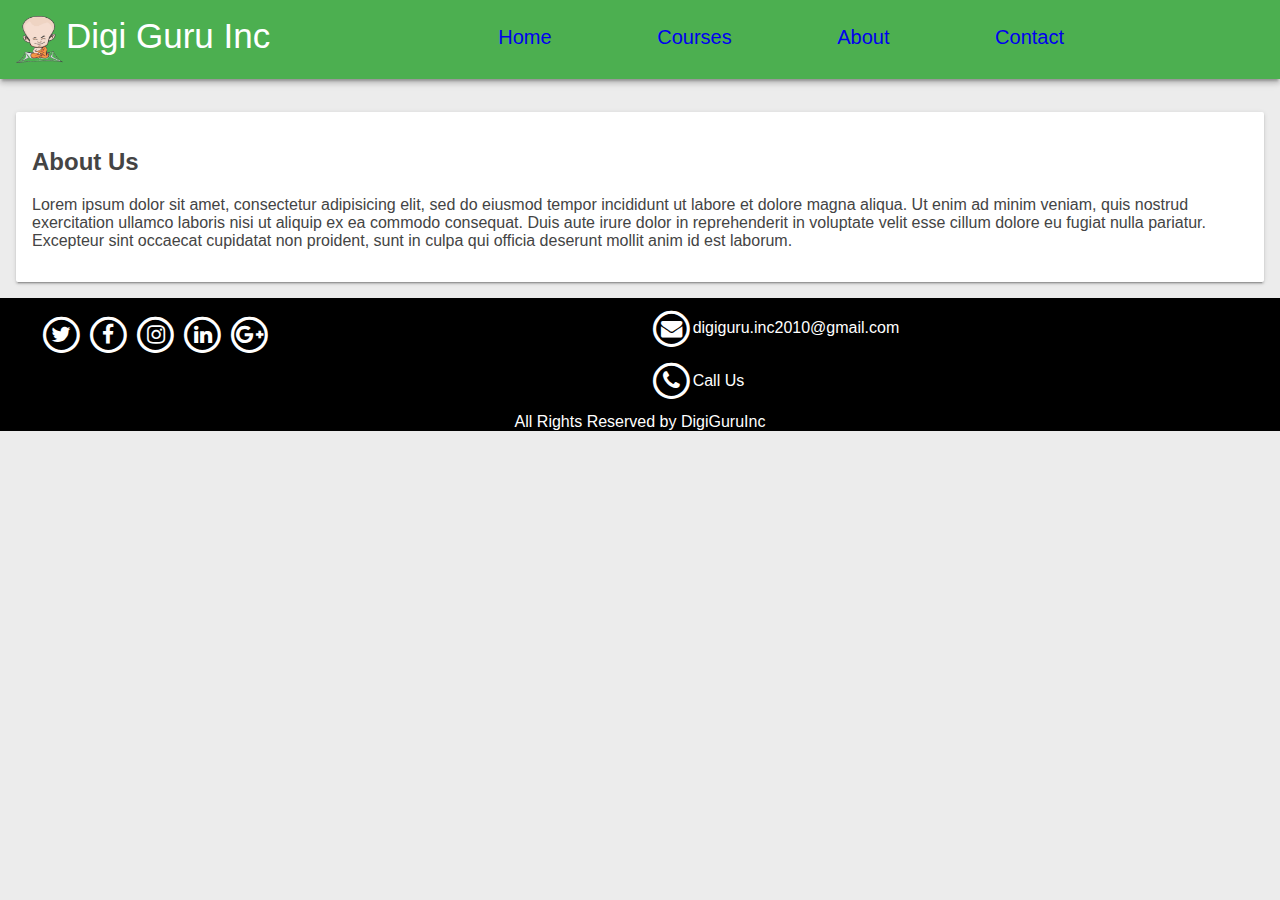
==== about.html @ fcaf106a "setup website" ====
<!--
 Copyright 2016 Google Inc.
 
 Licensed under the Apache License, Version 2.0 (the "License");
 you may not use this file except in compliance with the License.
 You may obtain a copy of the License at
 
      http://www.apache.org/licenses/LICENSE-2.0
 
 Unless required by applicable law or agreed to in writing, software
 distributed under the License is distributed on an "AS IS" BASIS,
 WITHOUT WARRANTIES OR CONDITIONS OF ANY KIND, either express or implied.
 See the License for the specific language governing permissions and
 limitations under the License.
-->

<!DOCTYPE html>
<html>
<head>
  <meta charset="utf-8">
  <meta http-equiv="X-UA-Compatible" content="IE=edge">
  <!-- <link rel="canonical" href="https://weather-pwa-sample.firebaseapp.com/final/"> -->
  <meta name="viewport" content="width=device-width, initial-scale=1.0">
  <title>DigiGuru| Digital Marketing</title>
  <!-- <link rel="stylesheet" type="text/css" href="styles/inline.css"> -->
  <link rel="stylesheet" type="text/css" href="styles/custom.css">
  
</head>
<body>
<!-- <a href="https://icons8.com"></a> -->

   <header class="header">
    <a href="index.html"><img id="logo" src="images/ganja.png" height="50px" width="50px"></a>
    <h1 class="header__title">Digi Guru Inc</h1>
    <nav>
      <ul class="menu">
        <li class="menu-item"><a href="index.html">Home</a></li>
        <li id="course-menu" class="menu-item"><a href="#">Courses</a></li>
            <ul id="course-menu-submenu" class="sub-menu">
              <li><a href="webdev.html">Web Development</a></li>
              <li><a href="anddev.html">Android Development</a></li>
              <li><a href="iosdev.html">Ios Development</a></li>
              <li><a href="digmar.html">Digital Marketing</a></li>
            </ul>  
         <li class="menu-item"><a href="about.html">About</a></li>
        <li class="menu-item"><a href="contact.html">Contact</a></li>
      </ul>
    </nav>
  </header>
<!-- <img src="https://png.icons8.com/color/50/000000/icons8-logo.png"> -->
  <main class="main">
   
      <div class="card-container">
      <div class="card">
        <h2>About Us</h2>
        <p>
          Lorem ipsum dolor sit amet, consectetur adipisicing elit, sed do eiusmod
          tempor incididunt ut labore et dolore magna aliqua. Ut enim ad minim veniam,
          quis nostrud exercitation ullamco laboris nisi ut aliquip ex ea commodo
          consequat. Duis aute irure dolor in reprehenderit in voluptate velit esse
          cillum dolore eu fugiat nulla pariatur. Excepteur sint occaecat cupidatat non
          proident, sunt in culpa qui officia deserunt mollit anim id est laborum.
        </p>
      </div>
     
    </div>
      
      
    
  </main>

   <footer>
    <div class="container">
      <section class="foot">
        <ul>
          <li>
            <a href="https://twitter.com/DigiGuruInc">
              <span class="fa-stack fa-lg">
                <i class="fa fa-circle-thin fa-stack-2x"></i>
                <i class="fa fa-twitter fa-stack-1x"></i>
              </span>
            </a>
          </li>
           <li>
            <a href="https://www.facebook.com/DigiGuruInc/">
              <span class="fa-stack fa-lg">
                <i class="fa fa-circle-thin fa-stack-2x"></i>
                <i class="fa fa-facebook fa-stack-1x"></i>
              </span>
            </a>
          </li>
           <li>
            <a href="https://www.instagram.com/DigiGuruInc/">
              <span class="fa-stack fa-lg">
                <i class="fa fa-circle-thin fa-stack-2x"></i>
                <i class="fa fa-instagram fa-stack-1x"></i>
              </span>
            </a>
          </li>
          <li>
            <a href="https://www.linkedin.com/in/DigiGuruInc">
              <span class="fa-stack fa-lg">
                <i class="fa fa-circle-thin fa-stack-2x"></i>
                <i class="fa fa-linkedin fa-stack-1x"></i>
              </span>
            </a>
          </li>
          <li>
            <a href="https://plus.google.com/105594498699203023712">
              <span class="fa-stack fa-lg">
                <i class="fa fa-circle-thin fa-stack-2x"></i>
                <i class="fa fa-google-plus fa-stack-1x"></i>
              </span>
            </a>
          </li>
        </ul>
      </section>
      <section class="foot">

            <div><a href="mailto:digiguru.inc2010@gmail.com">
              <span class="fa-stack fa-lg">
                <i class="fa fa-circle-thin fa-stack-2x"></i>
                <i class="fa fa-envelope fa-stack-1x"></i>
              </span>digiguru.inc2010@gmail.com
            </a>
            </div>          
         <div>
            <a href="tel:+919810191702">
              <span class="fa-stack fa-lg">
                <i class="fa fa-circle-thin fa-stack-2x"></i>
                <i class="fa fa-phone fa-stack-1x"></i>
              </span>Call Us
            </a>
            </div>
         
      </section>
    </div>
    <center>All Rights Reserved by DigiGuruInc</center>
  </footer>

  
  <script src="scripts/script.js" async></script>
  <link rel="stylesheet" href="https://cdnjs.cloudflare.com/ajax/libs/font-awesome/4.7.0/css/font-awesome.min.css">

</body>
</html>
---- styles/inline.css ----
/*
 * Copyright 2016 Google Inc.
 * 
 * Licensed under the Apache License, Version 2.0 (the "License");
 * you may not use this file except in compliance with the License.
 * You may obtain a copy of the License at
 * 
 *      http://www.apache.org/licenses/LICENSE-2.0
 * 
 * Unless required by applicable law or agreed to in writing, software
 * distributed under the License is distributed on an "AS IS" BASIS,
 * WITHOUT WARRANTIES OR CONDITIONS OF ANY KIND, either express or implied.
 * See the License for the specific language governing permissions and
 * limitations under the License.
 */

* {
  box-sizing: border-box; }

html, body {
  padding: 0;
  margin: 0;
  height: 100%;
  width: 100%;
  font-family: 'Helvetica', 'Verdana', sans-serif;
  font-weight: 400;
  font-display: optional;
  color: #444;
  -webkit-font-smoothing: antialiased;
  -moz-osx-font-smoothing: grayscale; }

html {
  overflow: hidden; }

body {
  display: -webkit-box;
  display: -webkit-flex;
  display: -ms-flexbox;
  display: flex;
  -webkit-box-orient: vertical;
  -webkit-box-direction: normal;
  -webkit-flex-direction: column;
      -ms-flex-direction: column;
          flex-direction: column;
  -webkit-flex-wrap: nowrap;
      -ms-flex-wrap: nowrap;
          flex-wrap: nowrap;
  -webkit-box-pack: start;
  -webkit-justify-content: flex-start;
      -ms-flex-pack: start;
          justify-content: flex-start;
  -webkit-box-align: stretch;
  -webkit-align-items: stretch;
      -ms-flex-align: stretch;
          align-items: stretch;
  -webkit-align-content: stretch;
      -ms-flex-line-pack: stretch;
          align-content: stretch;
  background: #ececec; }

.header {
  width: 100%;
  /*height: 56px;*/
   color: #FFF;
  background: #4caf50;
  position: fixed;
  font-size: 20px;
  box-shadow: 0 4px 5px 0 rgba(0, 0, 0, 0.14), 0 2px 9px 1px rgba(0, 0, 0, 0.12), 0 4px 2px -2px rgba(0, 0, 0, 0.2);
  padding: 16px 16px 0 16px;
  will-change: transform;
  display: -webkit-box;
  display: -webkit-flex;
  display: -ms-flexbox;
  display: flex;
  -webkit-box-orient: horizontal;
  -webkit-box-direction: normal;
  -webkit-flex-direction: row;
      -ms-flex-direction: row;
          flex-direction: row;
  -webkit-flex-wrap: nowrap;
      -ms-flex-wrap: nowrap;
          flex-wrap: nowrap;
  -webkit-box-pack: start;
  -webkit-justify-content: flex-start;
      -ms-flex-pack: start;
          justify-content: flex-start;
  -webkit-box-align: stretch;
  -webkit-align-items: stretch;
      -ms-flex-align: stretch;
          align-items: stretch;
  -webkit-align-content: center;
      -ms-flex-line-pack: center;
          align-content: center;
  -webkit-transition: -webkit-transform 0.233s cubic-bezier(0, 0, 0.21, 1) 0.1s;
  transition: -webkit-transform 0.233s cubic-bezier(0, 0, 0.21, 1) 0.1s;
  transition: transform 0.233s cubic-bezier(0, 0, 0.21, 1) 0.1s;
  transition: transform 0.233s cubic-bezier(0, 0, 0.21, 1) 0.1s, -webkit-transform 0.233s cubic-bezier(0, 0, 0.21, 1) 0.1s;
  z-index: 1000; }
  .header .headerButton {
    width: 24px;
    height: 24px;
    margin-right: 16px;
    text-indent: -30000px;
    overflow: hidden;
    opacity: 0.54;
    -webkit-transition: opacity 0.333s cubic-bezier(0, 0, 0.21, 1);
    transition: opacity 0.333s cubic-bezier(0, 0, 0.21, 1);
    border: none;
    outline: none;
    cursor: pointer; }
  .header #butRefresh {
    background: url(/images/ic_refresh_white_24px.svg) center center no-repeat; }
  .header #butAdd {
    background: url(/images/ic_add_white_24px.svg) center center no-repeat; }

.header__title {
  font-weight: 400;
  font-size: 20px;
  margin: 0;
  -webkit-box-flex: 1;
  -webkit-flex: 1;
      -ms-flex: 1;
          flex: 1; }

.loader {
  left: 50%;
  top: 50%;
  position: fixed;
  -webkit-transform: translate(-50%, -50%);
          transform: translate(-50%, -50%); }
  .loader #spinner {
    box-sizing: border-box;
    stroke: #673AB7;
    stroke-width: 3px;
    -webkit-transform-origin: 50%;
            transform-origin: 50%;
    -webkit-animation: line 1.6s cubic-bezier(0.4, 0, 0.2, 1) infinite, rotate 1.6s linear infinite;
            animation: line 1.6s cubic-bezier(0.4, 0, 0.2, 1) infinite, rotate 1.6s linear infinite; }

@-webkit-keyframes rotate {
  from {
    -webkit-transform: rotate(0);
            transform: rotate(0); }
  to {
    -webkit-transform: rotate(450deg);
            transform: rotate(450deg); } }

@keyframes rotate {
  from {
    -webkit-transform: rotate(0);
            transform: rotate(0); }
  to {
    -webkit-transform: rotate(450deg);
            transform: rotate(450deg); } }

@-webkit-keyframes line {
  0% {
    stroke-dasharray: 2, 85.964;
    -webkit-transform: rotate(0);
            transform: rotate(0); }
  50% {
    stroke-dasharray: 65.973, 21.9911;
    stroke-dashoffset: 0; }
  100% {
    stroke-dasharray: 2, 85.964;
    stroke-dashoffset: -65.973;
    -webkit-transform: rotate(90deg);
            transform: rotate(90deg); } }

@keyframes line {
  0% {
    stroke-dasharray: 2, 85.964;
    -webkit-transform: rotate(0);
            transform: rotate(0); }
  50% {
    stroke-dasharray: 65.973, 21.9911;
    stroke-dashoffset: 0; }
  100% {
    stroke-dasharray: 2, 85.964;
    stroke-dashoffset: -65.973;
    -webkit-transform: rotate(90deg);
            transform: rotate(90deg); } }

.main {
  padding-top: 60px;
  -webkit-box-flex: 1;
  -webkit-flex: 1;
      -ms-flex: 1;
          flex: 1;
  overflow-x: hidden;
  overflow-y: auto;
  -webkit-overflow-scrolling: touch; }

.dialog-container {
  background: rgba(0, 0, 0, 0.57);
  position: fixed;
  left: 0;
  top: 0;
  width: 100%;
  height: 100%;
  opacity: 0;
  pointer-events: none;
  will-change: opacity;
  -webkit-transition: opacity 0.333s cubic-bezier(0, 0, 0.21, 1);
  transition: opacity 0.333s cubic-bezier(0, 0, 0.21, 1); }

.dialog-container--visible {
  opacity: 1;
  pointer-events: auto; }

.dialog {
  background: #FFF;
  border-radius: 2px;
  box-shadow: 0 0 14px rgba(0, 0, 0, 0.24), 0 14px 28px rgba(0, 0, 0, 0.48);
  min-width: 280px;
  position: absolute;
  left: 50%;
  top: 50%;
  -webkit-transform: translate(-50%, -50%) translateY(30px);
          transform: translate(-50%, -50%) translateY(30px);
  -webkit-transition: -webkit-transform 0.333s cubic-bezier(0, 0, 0.21, 1) 0.05s;
  transition: -webkit-transform 0.333s cubic-bezier(0, 0, 0.21, 1) 0.05s;
  transition: transform 0.333s cubic-bezier(0, 0, 0.21, 1) 0.05s;
  transition: transform 0.333s cubic-bezier(0, 0, 0.21, 1) 0.05s, -webkit-transform 0.333s cubic-bezier(0, 0, 0.21, 1) 0.05s; }

.dialog > div {
  padding-left: 24px;
  padding-right: 24px; }

.dialog-title {
  padding-top: 20px;
  font-size: 1.25em; }

.dialog-body {
  padding-top: 20px;
  padding-bottom: 24px; }
  .dialog-body select {
    width: 100%;
    font-size: 2em; }

.dialog-buttons {
  padding: 8px !important;
  float: right; }

.card {
  padding: 16px;
  position: relative;
  box-sizing: border-box;
  background: #fff;
  border-radius: 2px;
  margin: 16px;
  margin-top: 33px;
  flex:1;
  box-shadow: 0 2px 2px 0 rgba(0, 0, 0, 0.14), 0 3px 1px -2px rgba(0, 0, 0, 0.2), 0 1px 5px 0 rgba(0, 0, 0, 0.12); }

.weather-forecast .location {
  font-size: 1.75em; }

.weather-forecast .date, .weather-forecast .description {
  font-size: 1.25em; }

.weather-forecast .current {
  display: -webkit-box;
  display: -webkit-flex;
  display: -ms-flexbox;
  display: flex; }
  .weather-forecast .current .icon {
    width: 128px;
    height: 128px; }
  .weather-forecast .current .visual {
    display: -webkit-box;
    display: -webkit-flex;
    display: -ms-flexbox;
    display: flex;
    font-size: 4em; }
    .weather-forecast .current .visual .scale {
      font-size: 0.5em;
      vertical-align: super; }
  .weather-forecast .current .visual, .weather-forecast .current .description {
    -webkit-box-flex: 1;
    -webkit-flex-grow: 1;
        -ms-flex-positive: 1;
            flex-grow: 1; }
  .weather-forecast .current .sunset:before {
    content: "Sunset: ";
    color: #888; }
  .weather-forecast .current .wind:before {
    content: "Wind: ";
    color: #888; }
  .weather-forecast .current .sunrise:before {
    content: "Sunrise: ";
    color: #888; }
  .weather-forecast .current .humidity:before {
    content: "Humidity: ";
    color: #888; }
  .weather-forecast .current .pollen:before {
    content: "Pollen Count: ";
    color: #888; }
  .weather-forecast .current .pcount:before {
    content: "Pollen ";
    color: #888; }

.weather-forecast .future {
  display: -webkit-box;
  display: -webkit-flex;
  display: -ms-flexbox;
  display: flex; }
  .weather-forecast .future .oneday {
    -webkit-box-flex: 1;
    -webkit-flex-grow: 1;
        -ms-flex-positive: 1;
            flex-grow: 1;
    text-align: center; }
    .weather-forecast .future .oneday .icon {
      width: 64px;
      height: 64px;
      margin-left: auto;
      margin-right: auto; }
    .weather-forecast .future .oneday .temp-high, .weather-forecast .future .oneday .temp-low {
      display: inline-block; }
    .weather-forecast .future .oneday .temp-low {
      color: #888; }

.weather-forecast .icon {
  background-repeat: no-repeat;
  background-size: contain; }
  .weather-forecast .icon.clear-day {
    background-image: url("/images/clear.png"); }
  .weather-forecast .icon.clear-night {
    background-image: url("/images/clear.png"); }
  .weather-forecast .icon.rain {
    background-image: url("/images/rain.png"); }
  .weather-forecast .icon.snow {
    background-image: url("/images/snow.png"); }
  .weather-forecast .icon.sleet {
    background-image: url("/images/sleet.png"); }
  .weather-forecast .icon.windy {
    background-image: url("/images/wind.png"); }
  .weather-forecast .icon.fog {
    background-image: url("/images/fog.png"); }
  .weather-forecast .icon.cloudy {
    background-image: url("/images/cloudy.png"); }
  .weather-forecast .icon.partly-cloudy-day {
    background-image: url("/images/partly-cloudy.png"); }
  .weather-forecast .icon.partly-cloudy-night {
    background-image: url("/images/partly-cloudy.png"); }
  .weather-forecast .icon.thunderstorms {
    background-image: url("/images/thunderstorm.png"); }

@media (max-width: 450px) {
  .weather-forecast .date, .weather-forecast .description {
    font-size: 0.9em; }
  .weather-forecast .current .icon {
    width: 96px;
    height: 96px; }
  .weather-forecast .current .visual {
    font-size: 3em; }
  .weather-forecast .future .oneday .icon {
    width: 32px;
    height: 32px; } }

.mdl-button {
  background: transparent;
  border: none;
  border-radius: 2px;
  color: black;
  position: relative;
  height: 36px;
  margin: 0;
  min-width: 64px;
  padding: 0 16px;
  display: inline-block;
  font-family: "Roboto", "Helvetica", "Arial", sans-serif;
  font-size: 14px;
  font-weight: 500;
  text-transform: uppercase;
  line-height: 1;
  letter-spacing: 0;
  overflow: hidden;
  will-change: box-shadow;
  -webkit-transition: box-shadow 0.2s cubic-bezier(0.4, 0, 1, 1), background-color 0.2s cubic-bezier(0.4, 0, 0.2, 1), color 0.2s cubic-bezier(0.4, 0, 0.2, 1);
  transition: box-shadow 0.2s cubic-bezier(0.4, 0, 1, 1), background-color 0.2s cubic-bezier(0.4, 0, 0.2, 1), color 0.2s cubic-bezier(0.4, 0, 0.2, 1);
  outline: none;
  cursor: pointer;
  text-decoration: none;
  text-align: center;
  line-height: 36px;
  vertical-align: middle; }
  .mdl-button::-moz-focus-inner {
    border: 0; }
  .mdl-button:hover {
    background-color: rgba(158, 158, 158, 0.2); }
  .mdl-button:focus:not(:active) {
    background-color: rgba(0, 0, 0, 0.12); }
  .mdl-button:active {
    background-color: rgba(158, 158, 158, 0.4); }
  .mdl-button.mdl-button--colored {
    color: #3f51b5; }
    .mdl-button.mdl-button--colored:focus:not(:active) {
      background-color: rgba(0, 0, 0, 0.12); }

.mdl-button--primary.mdl-button--primary {
  color: #3f51b5; }
  .mdl-button--primary.mdl-button--primary .mdl-ripple {
    background: white; }
  .mdl-button--primary.mdl-button--primary.mdl-button--raised, .mdl-button--primary.mdl-button--primary.mdl-button--fab {
    color: white;
    background-color: #3f51b5; }
---- styles/custom.css ----
.menu-item a{
	text-decoration: none;
}

.menu-item a:hover{
	color:#4caf50;
	background-color: #FFF;
}
.menu-item{
	list-style-type: none;
	display:inline-block;
	margin:0px 25px;
	padding:10px 25px;

}
#course-menu{
	position:relative;
}

.menu-item:hover{
	color:#4caf50;
	background-color: #FFF;
}
nav{
	flex:2.5;
}

.sub-menu{
	display:none;
	z-index: 1000;	
	background-color: #4caf50;
	position:fixed;
	left:44%;
	top:55px;
	padding-left: 0;
	margin: 5px;
	box-shadow: -1px 1px 19px 0px rgba(0, 0, 0, 0.53);
	border-radius: 2px;
}
.sub-menu li{
	list-style-type: none;
	padding:5px;
	margin-top:5px;
	border-bottom: 2px solid white;
	padding-left: 0;
	margin-left: 0;
}



.sub-menu li a{
	text-decoration: none;
}
.menu{
	margin-top: 0px;
}


.card-container{
	display:flex;
	z-index:1;
}

footer{
	width:100%;
	background-color: black;
	color:white;

}

.card1{
	position:relative;
	z-index:1;
}

.card {
  padding: 16px;
  z-index:1;
  background: #fff;
  border-radius: 2px;
  margin: 16px;
  margin-top: 33px;
  flex:1;
  box-shadow: 0 2px 2px 0 rgba(0, 0, 0, 0.14), 0 3px 1px -2px rgba(0, 0, 0, 0.2), 0 1px 5px 0 rgba(0, 0, 0, 0.12); }


  .header__title {
  font-weight: 500;
  font-size: 35px;
  margin: 0;
           flex: 1; }

          .header {
  width: 100%;
   color: #FFF;
  background: #4caf50;
  font-size: 20px;
  box-shadow: 0 4px 5px 0 rgba(0, 0, 0, 0.14), 0 2px 9px 1px rgba(0, 0, 0, 0.12), 0 4px 2px -2px rgba(0, 0, 0, 0.2);
  padding: 16px 16px 0 16px;
  display:flex;
  z-index:1000;
   }

   body{
   	background: #ececec; 
   }

  html, body {
  padding: 0;
  margin: 0;
  height: 100%;
  width: 100%;
  font-family: 'Helvetica', 'Verdana', sans-serif;
  font-weight: 400;
  font-display: optional;
  color: #444;
   }

* {
  box-sizing: border-box;
   }

 .container{
 	display:flex;
 }
 section.foot{
 	flex:1;
 }

 footer li{
 	list-style-type: none;
 	display:inline;
 }

 footer a{
 	text-decoration:none;
 	color:white;
 }

.foot div{
	margin:10px;
}

.menu-mob{
	display:none;
}
.nav-mob{
	display:none;
	clear:both;
}
.nav-mob li{
	display:block;
}

.nav-mob ul{
	background-color:#4caf50;
	margin:0; 
	padding:0;
}

.nav-mob ul li{
	list-style-type: none;
	border-bottom: 2px solid white;
	padding:5px;
	
}

#menu-mob1{
	display:none;
}

.mob-submenu{
	display:none;
}
ul.mob-submenu li {
    margin-left: 11px;
    }

.nav-mob ul li a{
	text-decoration: none;
	color:white;
}
@media only screen and (max-width: 600px) {
    nav{
    	display:none;
    	flex:0;
    }
    .menu-mob{
    	display: block;
    }
   

}
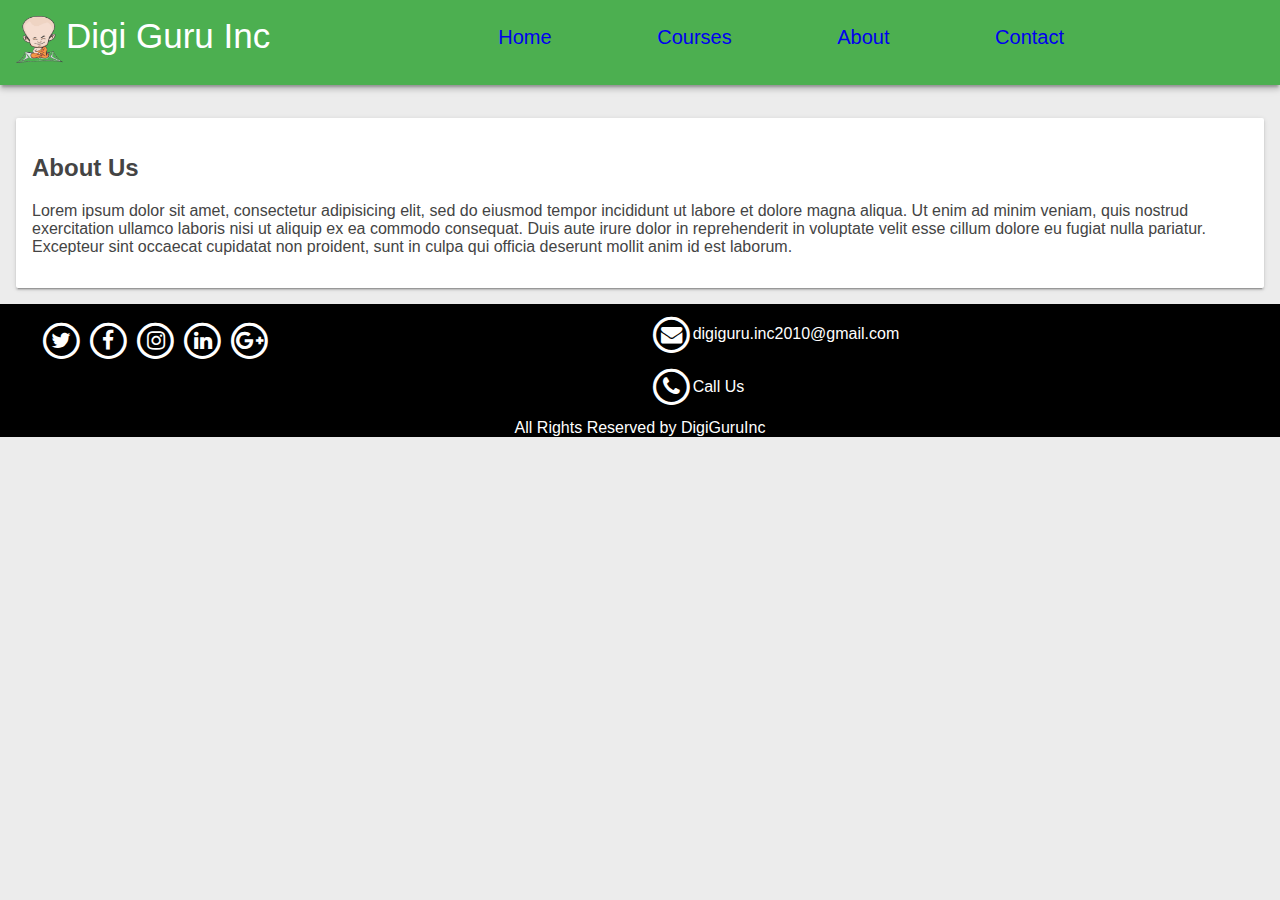
==== commit 8d9819e1: "mobile changes" ====
--- a/about.html
+++ b/about.html
@@ -46,7 +46,28 @@
         <li class="menu-item"><a href="contact.html">Contact</a></li>
       </ul>
     </nav>
+    <div id="menu-mob" class="menu-mob" onclick="showMenu()"><span class="fa fa-list"></span></div><br>
+    <div id="menu-mob1" class="menu-mob" onclick="hideMenu()"><span class="fa fa-close" ></span></div><br>
+    <br>
   </header>
+   <div id="nav-mob" class="nav-mob">
+        <ul >
+        <li ><a href="index.html">Home</a></li>
+        <li >
+          <a href="#">Courses </a>
+          <span id="mob" class="fa fa-caret-down" onclick="showMe()" style="color:white; font-size:20px;"></span>
+          <span id="mob1" class="fa fa-caret-up" onclick="hideMe()" style="color:white; font-size:20px;display:none;"></span>
+        </li>
+            <ul id="mob-submenu" class="mob-submenu">
+              <li><a href="webdev.html">Web Development</a></li>
+              <li><a href="anddev.html">Android Development</a></li>
+              <li><a href="iosdev.html">Ios Development</a></li>
+              <li><a href="digmar.html">Digital Marketing</a></li>
+            </ul>  
+         <li ><a href="about.html">About</a></li>
+        <li ><a href="contact.html">Contact</a></li>
+      </ul>
+      </div>
 <!-- <img src="https://png.icons8.com/color/50/000000/icons8-logo.png"> -->
   <main class="main">
    
@@ -125,7 +146,7 @@
             </a>
             </div>          
          <div>
-            <a href="tel:+919810191702">
+            <a href="tel:+919560986608">
               <span class="fa-stack fa-lg">
                 <i class="fa fa-circle-thin fa-stack-2x"></i>
                 <i class="fa fa-phone fa-stack-1x"></i>
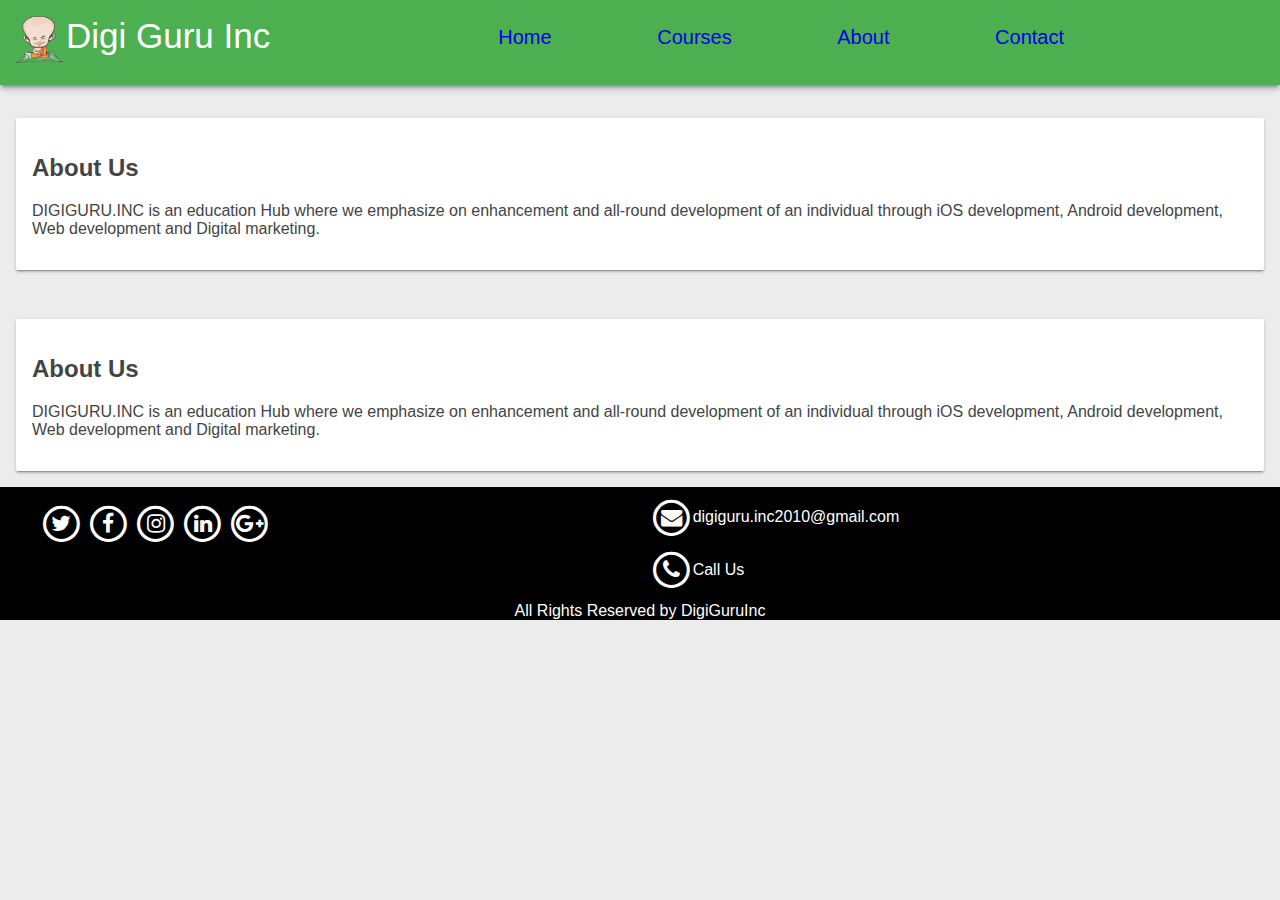
==== commit a5edeb33: "mobile changes" ====
--- a/about.html
+++ b/about.html
@@ -75,17 +75,21 @@
       <div class="card">
         <h2>About Us</h2>
         <p>
-          Lorem ipsum dolor sit amet, consectetur adipisicing elit, sed do eiusmod
-          tempor incididunt ut labore et dolore magna aliqua. Ut enim ad minim veniam,
-          quis nostrud exercitation ullamco laboris nisi ut aliquip ex ea commodo
-          consequat. Duis aute irure dolor in reprehenderit in voluptate velit esse
-          cillum dolore eu fugiat nulla pariatur. Excepteur sint occaecat cupidatat non
-          proident, sunt in culpa qui officia deserunt mollit anim id est laborum.
+          DIGIGURU.INC is an education Hub where we emphasize on enhancement and all-round development of an individual through iOS development, Android development, Web development and Digital marketing.
         </p>
       </div>
      
     </div>
       
+      <div class="card-container">
+      <div class="card">
+        <h2>About Us</h2>
+        <p>
+          DIGIGURU.INC is an education Hub where we emphasize on enhancement and all-round development of an individual through iOS development, Android development, Web development and Digital marketing.
+        </p>
+      </div>
+     
+    </div>
       
     
   </main>
--- a/styles/custom.css
+++ b/styles/custom.css
@@ -67,6 +67,9 @@
 	color:white;
 
 }
+body{
+
+}
 
 .card1{
 	position:relative;
@@ -103,6 +106,8 @@
 
    body{
    	background: #ececec; 
+   	/*background-image: url('./../images/ios.jpg') !important;*/
+   	/*background-position: fixed;*/
    }
 
   html, body {
@@ -190,4 +195,19 @@
     }
    
 
+}
+
+.main1{
+	display:none;
+}
+
+@media only screen and (max-width: 430px) {
+    .main1{
+    	display:block;
+    }
+    .main{
+    	display:none;
+    }
+   
+
 }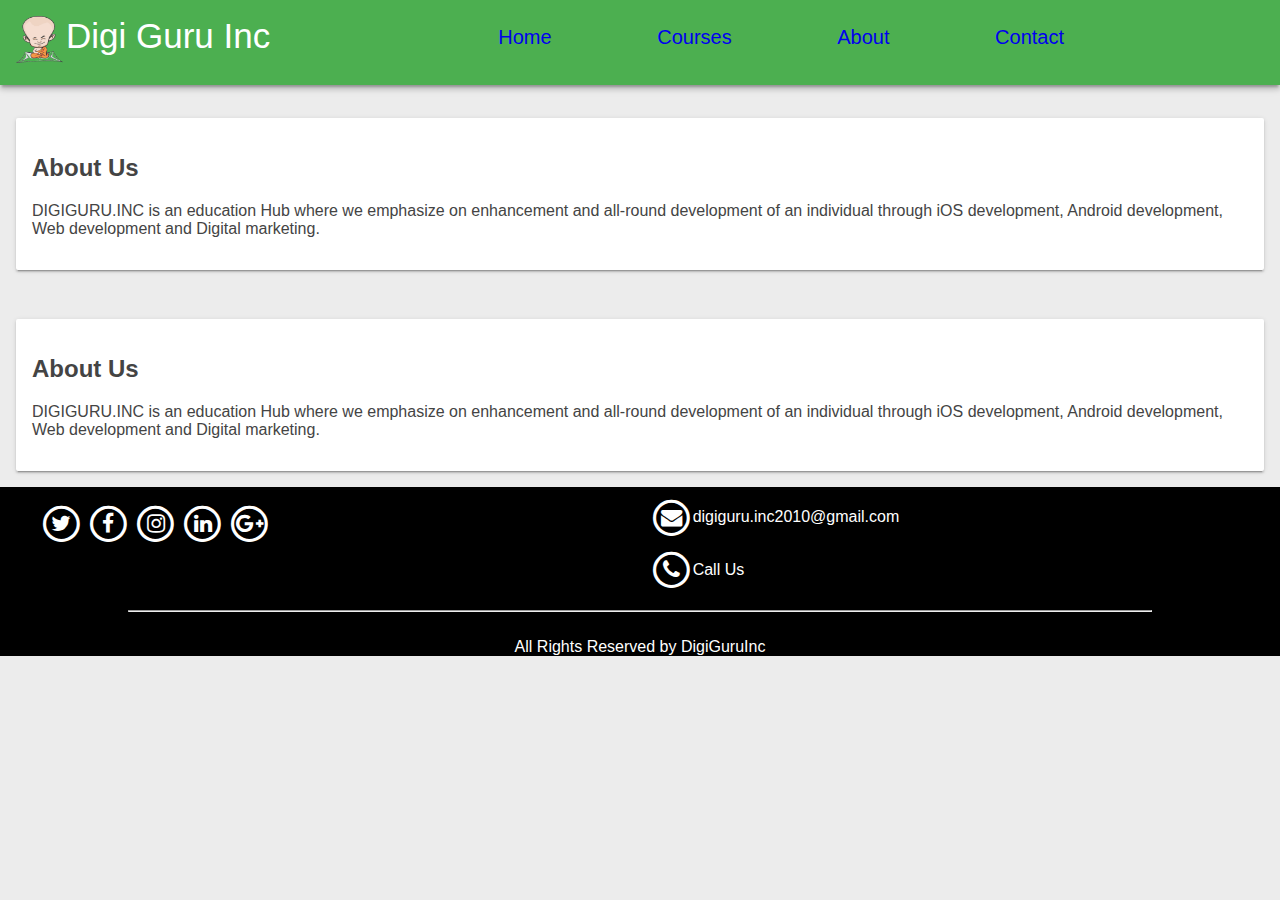
==== commit 5f609c35: "mobile" ====
--- a/about.html
+++ b/about.html
@@ -69,7 +69,7 @@
       </ul>
       </div>
 <!-- <img src="https://png.icons8.com/color/50/000000/icons8-logo.png"> -->
-  <main class="main">
+  <main class="main main1">
    
       <div class="card-container">
       <div class="card">
@@ -146,7 +146,7 @@
               <span class="fa-stack fa-lg">
                 <i class="fa fa-circle-thin fa-stack-2x"></i>
                 <i class="fa fa-envelope fa-stack-1x"></i>
-              </span>digiguru.inc2010@gmail.com
+              </span><span class="mail">digiguru.inc2010@gmail.com</span>
             </a>
             </div>          
          <div>
@@ -154,12 +154,15 @@
               <span class="fa-stack fa-lg">
                 <i class="fa fa-circle-thin fa-stack-2x"></i>
                 <i class="fa fa-phone fa-stack-1x"></i>
-              </span>Call Us
+              </span><span class="mail">Call Us</span>
             </a>
             </div>
          
       </section>
+      
     </div>
+    <hr style="width:80%; clear:both; size:2px;">
+    <br>
     <center>All Rights Reserved by DigiGuruInc</center>
   </footer>
 
--- a/styles/custom.css
+++ b/styles/custom.css
@@ -117,7 +117,6 @@
   width: 100%;
   font-family: 'Helvetica', 'Verdana', sans-serif;
   font-weight: 400;
-  font-display: optional;
   color: #444;
    }
 
@@ -193,21 +192,20 @@
     .menu-mob{
     	display: block;
     }
-   
-
-}
-
-.main1{
+}
+
+.main2{
 	display:none;
 }
 
 @media only screen and (max-width: 430px) {
-    .main1{
+    .main2{
     	display:block;
     }
-    .main{
+    .main3{
     	display:none;
     }
-   
-
+    .mail{
+    	display:none;
+    }
 }